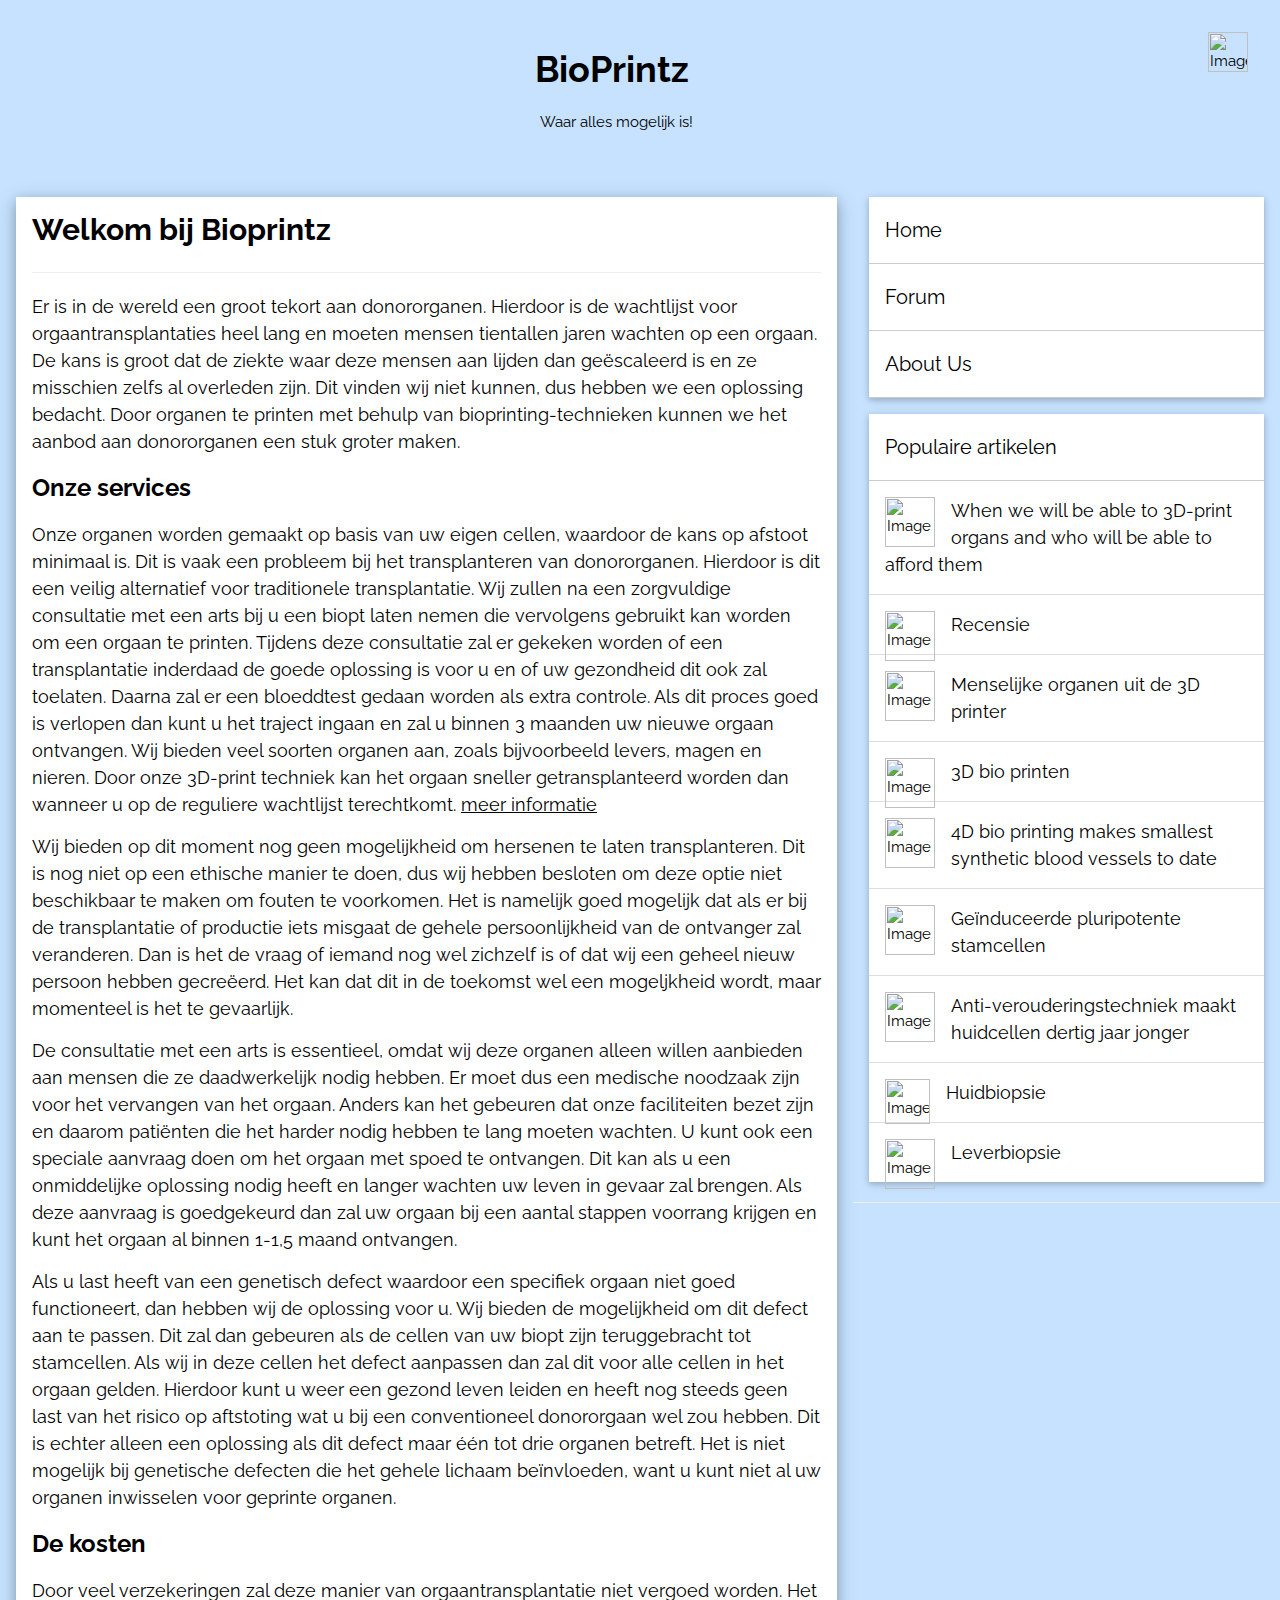
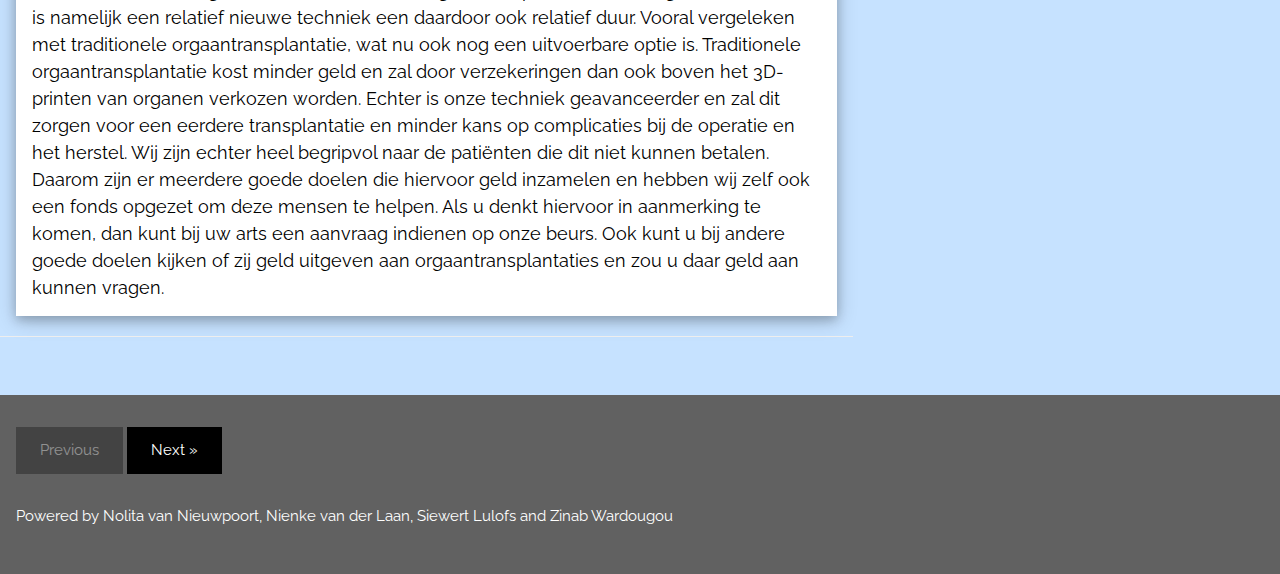
==== index.html @ 94584fa8 "Add files via upload" ====
<html><head>
    <title>Bioprintz</title>
    <meta charset="UTF-8">
    <meta name="viewport" content="width=device-width, initial-scale=1">
    <link rel="stylesheet" href="https://www.w3schools.com/w3css/4/w3.css">
    <link rel="stylesheet" href="https://fonts.googleapis.com/css?family=Raleway">
    <style>
    body,h1,h2,h3,h4,h5 {font-family: "Raleway", sans-serif}
    .center3{
      text-align: center;
    }
    </style>
    </head>
    <body style="background-color: #c6e2ff;">
    
    <!-- w3-content defines a container for fixed size centered content, 
    and is wrapped around the whole page content, except for the footer in this example -->
    <div class="w3-content" style="max-width:1400px">
    
    <!-- Header -->
    <header class="w3-container w3-center w3-padding-32">
      <div>
        <a href="login.html"> 
          <img src="https://cdn-icons-png.flaticon.com/512/154/154346.png" alt="Image" style="width:40px" class="w3-right w3-margin-right">
        </a>
     </div>
      <div>
        <a style="text-decoration:none;" href=index.html class="center3"><h1><b>BioPrintz</b></h1></a>
        <p style="position:relative; right:24px;"> Waar alles mogelijk is!</p>
      </div>
    </header>
    
    <!-- Grid -->
    <div class="w3-row">
    
    <!-- Blog entries -->
    <div class="w3-col l8 s12">
      <!-- Blog entry -->
      <div class="w3-card-4 w3-margin w3-white">
        <div class="w3-container">
          <h2><b>Welkom bij Bioprintz</b></h2>
          <hr>
          <p><h5>Er is in de wereld een groot tekort aan donororganen. Hierdoor is de wachtlijst voor orgaantransplantaties heel lang en moeten mensen 
            tientallen jaren wachten op een orgaan. De kans is groot dat de ziekte waar deze mensen aan lijden dan geëscaleerd is en ze misschien zelfs
            al overleden zijn. Dit vinden wij niet kunnen, dus hebben we een oplossing bedacht. Door organen te printen met behulp van bioprinting-technieken
            kunnen we het aanbod aan donororganen een stuk groter maken.
          </h5></p>
          <h3><b>Onze services</b></h3>
          <p><h5>Onze organen worden gemaakt op basis van uw eigen cellen, waardoor de kans op afstoot minimaal is. Dit is vaak een probleem bij het transplanteren
            van donororganen.
            Hierdoor is dit een veilig alternatief voor traditionele transplantatie. Wij zullen na een zorgvuldige consultatie met een arts
            bij u een biopt laten nemen die vervolgens gebruikt kan worden om een orgaan te printen. Tijdens deze consultatie zal er gekeken worden 
            of een transplantatie inderdaad de goede oplossing is voor u en of uw gezondheid dit ook zal toelaten. Daarna zal er een bloeddtest gedaan
             worden als extra controle. Als dit proces goed is verlopen dan kunt u het traject ingaan en zal u binnen 3 maanden uw nieuwe orgaan ontvangen.
              Wij bieden veel soorten organen aan, zoals
            bijvoorbeeld levers, magen en nieren. Door onze 3D-print techniek kan het orgaan sneller getransplanteerd worden dan wanneer u op de 
            reguliere wachtlijst terechtkomt. 
            <a href="proce.html">meer informatie</a>
          </h5>
          </p>
          <p><h5>Wij bieden op dit moment nog geen mogelijkheid om hersenen te laten transplanteren. Dit is nog niet op een ethische manier te doen,
            dus wij hebben besloten om deze optie niet beschikbaar te maken om fouten te voorkomen. Het is namelijk goed mogelijk dat als er bij de transplantatie of productie
            iets misgaat
            de gehele persoonlijkheid van de ontvanger zal veranderen. Dan is het de vraag of iemand nog wel zichzelf is of dat wij een geheel nieuw 
            persoon hebben gecreëerd. Het kan dat dit in de toekomst wel een mogeljkheid wordt, maar momenteel is het te gevaarlijk.
          </h5></p>
          <p><h5>De consultatie met een arts is essentieel, omdat wij deze organen alleen willen aanbieden aan mensen die ze daadwerkelijk nodig hebben.
            Er moet dus een medische noodzaak zijn voor het vervangen van het orgaan. Anders kan het gebeuren dat onze faciliteiten bezet zijn en daarom 
            patiënten die het harder nodig hebben te lang moeten wachten. U kunt ook een speciale aanvraag doen om het orgaan met spoed te ontvangen.
            Dit kan als u een onmiddelijke oplossing nodig heeft en langer wachten uw leven in gevaar zal brengen. Als deze aanvraag is goedgekeurd dan zal
            uw orgaan bij een aantal stappen voorrang krijgen en kunt het orgaan al binnen 1-1,5 maand ontvangen.
          </h5></p>
          <p><h5>Als u last heeft van een genetisch defect waardoor een specifiek orgaan niet goed functioneert, dan hebben wij de oplossing voor u. 
            Wij bieden de mogelijkheid om dit defect aan te passen. Dit zal dan gebeuren als de cellen van uw biopt zijn teruggebracht tot stamcellen.
            Als wij in deze cellen het defect aanpassen dan zal dit voor alle cellen in het orgaan gelden. Hierdoor kunt u weer een gezond leven leiden en 
            heeft nog steeds geen last van het risico op aftstoting wat u bij een conventioneel donororgaan wel zou hebben. Dit is echter alleen een oplossing als dit defect maar één 
            tot drie organen betreft. Het is niet mogelijk bij genetische defecten die het gehele lichaam beïnvloeden, want u kunt niet al uw organen inwisselen voor
            geprinte organen.
          </h5></p>
          <h3><b>De kosten</b></h3>
          <p><h5>Door veel verzekeringen zal deze manier van orgaantransplantatie niet vergoed worden. Het is namelijk een relatief nieuwe techniek een daardoor
            ook relatief duur. Vooral vergeleken met traditionele orgaantransplantatie, wat nu ook nog een uitvoerbare optie is. Traditionele orgaantransplantatie kost
            minder geld en zal door verzekeringen dan ook boven het 3D-printen van organen verkozen worden. Echter is onze techniek geavanceerder en zal dit zorgen voor 
            een eerdere transplantatie en minder kans op complicaties bij de operatie en het herstel. Wij zijn echter heel begripvol naar de patiënten die dit niet kunnen betalen.
            Daarom zijn er meerdere goede doelen die hiervoor geld inzamelen en hebben wij zelf ook een fonds opgezet om deze mensen te helpen. Als u denkt hiervoor in aanmerking te komen,
            dan kunt bij uw arts een aanvraag indienen op onze beurs. Ook kunt u bij andere goede doelen kijken of zij geld uitgeven aan orgaantransplantaties
            en zou u daar geld aan kunnen vragen.
          </h5></p>
        </div>
      </div>
      <hr>
    </div>
    
    <!-- Introduction menu -->
    <div class="w3-col l4">
<!---->
      <div class="w3-card w3-margin">
        <div class="w3-container w3-padding w3-white w3-hover-light-gray w3-border-bottom">
          <a style="text-decoration:none" href=index.html><h4>Home</h4></a>
        </div>                    
        <div class="w3-container w3-padding w3-white w3-hover-light-gray w3-border-bottom">
          <a style="text-decoration:none" href=commentaar.html><h4>Forum</h4></a>
        </div>
        <div class="w3-container w3-padding w3-white w3-hover-light-gray w3-border-bottom">
          <a style="text-decoration:none" href=about.html><h4>About Us</h4></a>
        </div>
      </div>
<!---->      
      <!-- In dit deel kunnen we naar artikelen referen over orgaantransplantaties en 3d printint-->
      <div class="w3-card w3-margin">
        <div class="w3-container w3-padding w3-border-bottom" style="background-color: white;">
          <h4>Populaire artikelen</h4>
        </div>
        <ul class="w3-ul w3-hoverable w3-white">
          <li class="w3-padding-16">
            <a href="https://edition.cnn.com/2022/06/10/health/3d-printed-organs-bioprinting-life-itself-wellness-scn/index.html" target="_blank">
              <img src="https://media.cnn.com/api/v1/images/stellar/prod/220601171738-02-3d-printed-organs.jpg?c=16x9&q=h_720,w_1280,c_fill/f_webp" alt="Image" class="w3-left w3-margin-right" style="width:50px">
              </a>
            <span class="w3-large">When we will be able to 3D-print organs and who will be able to afford them</span><br>
          </li>
          <li class="w3-padding-16">
            <a href="recensie.html">
              <img src="https://media.cnn.com/api/v1/images/stellar/prod/220601171740-01-3d-printed-organs.jpg?c=16x9&q=h_720,w_1280,c_fill/f_webp" alt="Image" class="w3-left w3-margin-right" style="width:50px">
            </a>
            <span class="w3-large">Recensie</span>  
          </li>
          <li class="w3-padding-16">
            <a href="https://science-communication.sites.uu.nl/2020/11/04/menselijke-organen-uit-de-3d-printer/" target="_blank">
              <img src="https://science-communication.sites.uu.nl/wp-content/uploads/sites/648/2020/10/JR-278x185.jpg" alt="Image" class="w3-left w3-margin-right" style="width:50px">
              </a>
            <span class="w3-large">Menselijke organen uit de 3D printer</span><br>
          </li> 
          <li class="w3-padding-16">
            <a href="https://www.peterjoosten.net/3d-bio-printen/" target="_blank">
              <img src="https://www.peterjoosten.net/wp-content/uploads/2016/02/IMG_0213.jpg" alt="Image" class="w3-left w3-margin-right" style="width:50px">
              </a>
            <span class="w3-large">3D bio printen</span><br>
          </li>   
          <li class="w3-padding-16">
            <a href="https://3dprintingindustry.com/news/4d-bioprinting-makes-smallest-sythetic-blood-vessels-date-123036/" target="_blank">
              <img src="https://cdn.pixabay.com/photo/2018/10/02/18/00/artwork-3719499_640.jpg" alt="Image" class="w3-left w3-margin-right" style="width:50px">
              </a>
            <span class="w3-large">4D bio printing makes smallest synthetic blood vessels to date</span><br>
          </li> 
          <li class="w3-padding-16">
            <a href="https://www.nemokennislink.nl/publicaties/geinduceerde-pluripotente-stamcellen/" target="_blank">
              <img src="https://67a9f12c562e4385958ef41a7bba215b.objectstore.eu/assets_production/system/files/000/239/896/large/shinya_yamanaka.jpg?1495146685" alt="Image" class="w3-left w3-margin-right" style="width:50px">
              </a>
            <span class="w3-large">Geïnduceerde pluripotente stamcellen</span><br>
          </li>   
          <li class="w3-padding-16">
            <a href="https://www.newscientist.nl/nieuws/anti-verouderingstechniek-jongere-huidcellen/" target="_blank">
              <img src="https://www.newscientist.nl/app/uploads/huid-3-1536x974.jpg" alt="Image" class="w3-left w3-margin-right" style="width:50px">
              </a>
            <span class="w3-large">Anti-verouderingstechniek maakt huidcellen dertig jaar jonger</span><br>
          </li>
          <li class="w3-padding-16">
            <a href="https://www.huidarts.com/huidbehandelingen/huidbiopsie/" target="_blank">
              <img src="https://www.huidarts.com/wp-content/uploads/2015/06/shutterstock_122376973-Chirurgie-200x200.jpg" alt="Image" class="w3-left w3-margin-right" style="width:45px">
              </a>
            <span class="w3-large">Huidbiopsie</span><br>
          </li>
          <li class="w3-padding-16">
            <a href="https://www.radboudumc.nl/patientenzorg/onderzoeken/leverbiopsie" target="_blank">
              <img src="https://www.radboudumc.nl/getmedia/c8fbb289-df91-40cc-a2db-7ecabc0fbfc5/MDL-voedsel-infuus-2.aspx?width=4000&height=2667&ext=.jpg&type=BlockColumn1Zoom1" alt="Image" class="w3-left w3-margin-right" style="width:50px">
              </a>
            <span class="w3-large">Leverbiopsie</span><br>
          </li>
        </ul>
      </div>  <!-- referenties eindigen hier-->
      <hr> 
    </div>
    <!-- END GRID -->
    </div><br>
    <!-- END w3-content -->
    </div>
    
    <!-- Footer -->
    <footer class="w3-container w3-dark-grey w3-padding-32 w3-margin-top">
      <button class="w3-button w3-black w3-disabled w3-padding-large w3-margin-bottom">Previous</button>
      <button class="w3-button w3-black w3-padding-large w3-margin-bottom">Next »</button>
      <p>Powered by Nolita van Nieuwpoort, Nienke van der Laan, Siewert Lulofs and Zinab Wardougou</p>
    </footer>
    
    
    </body>
    </html>
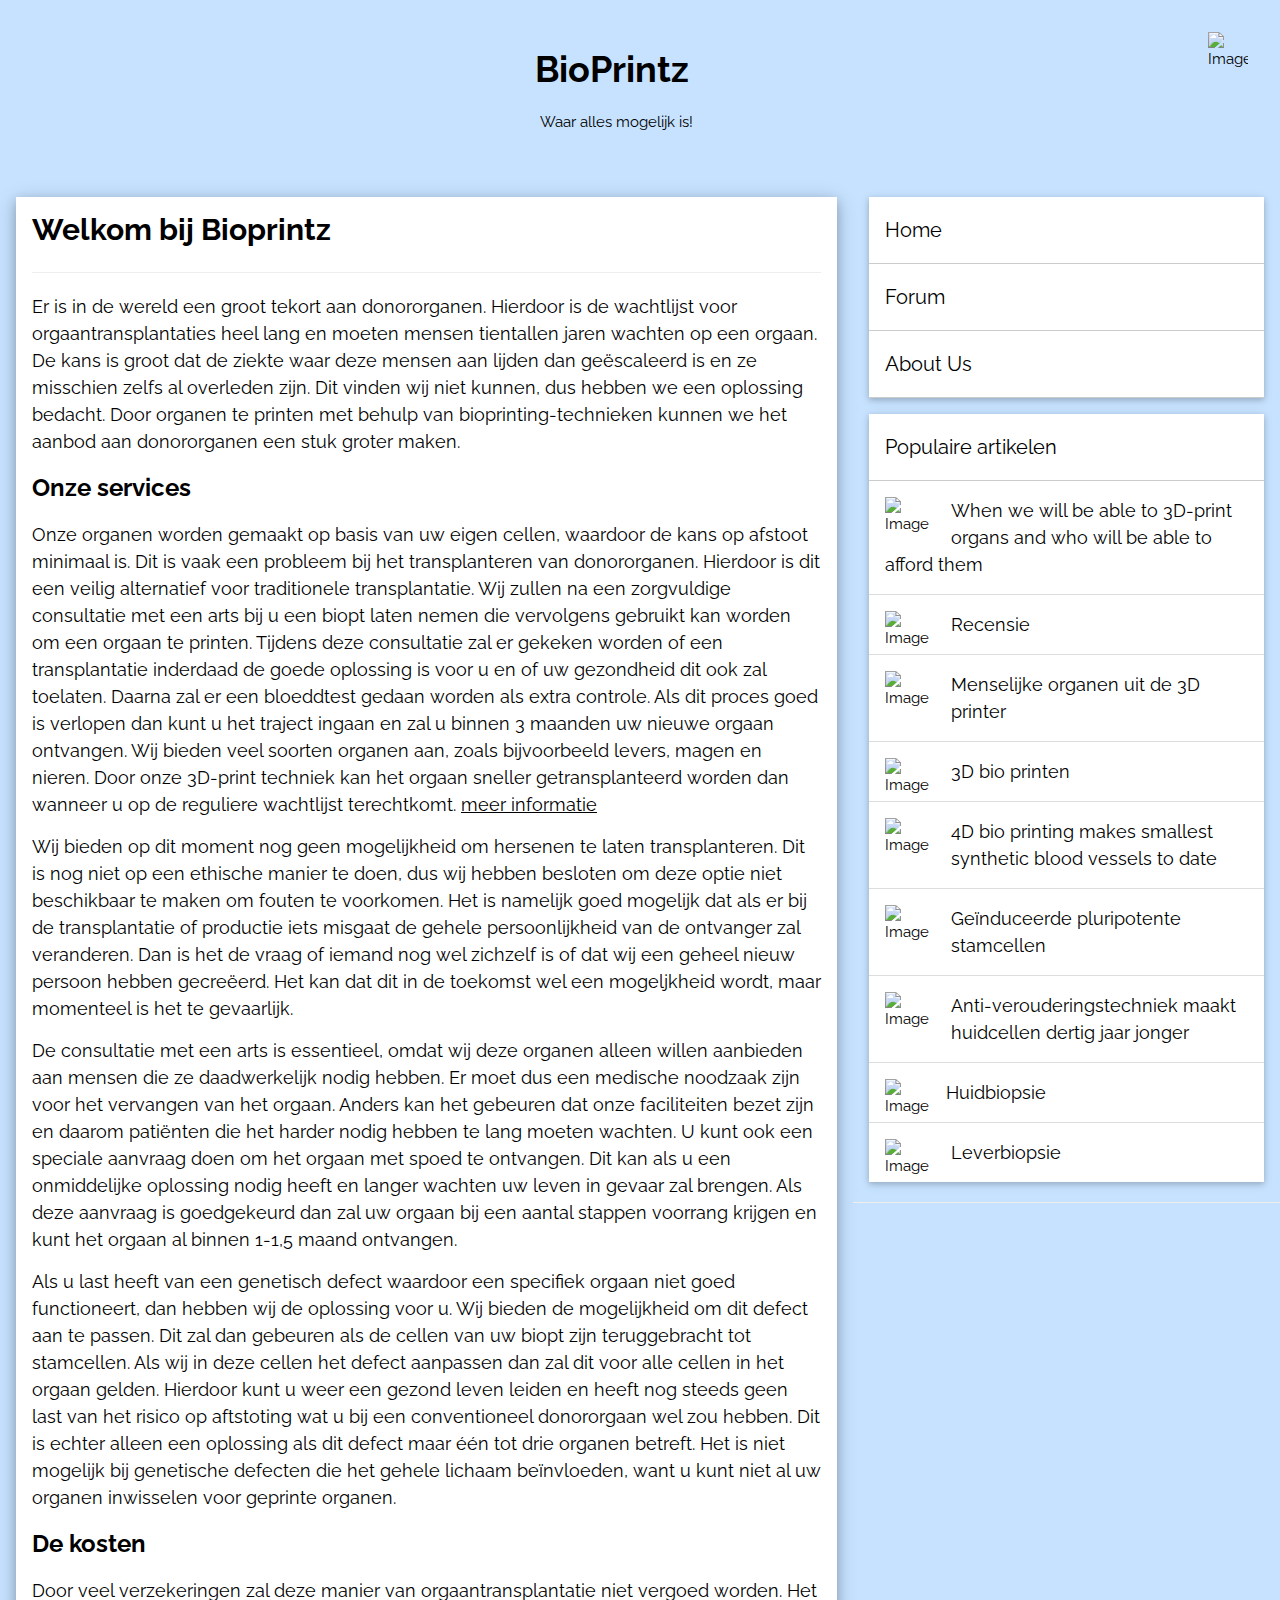
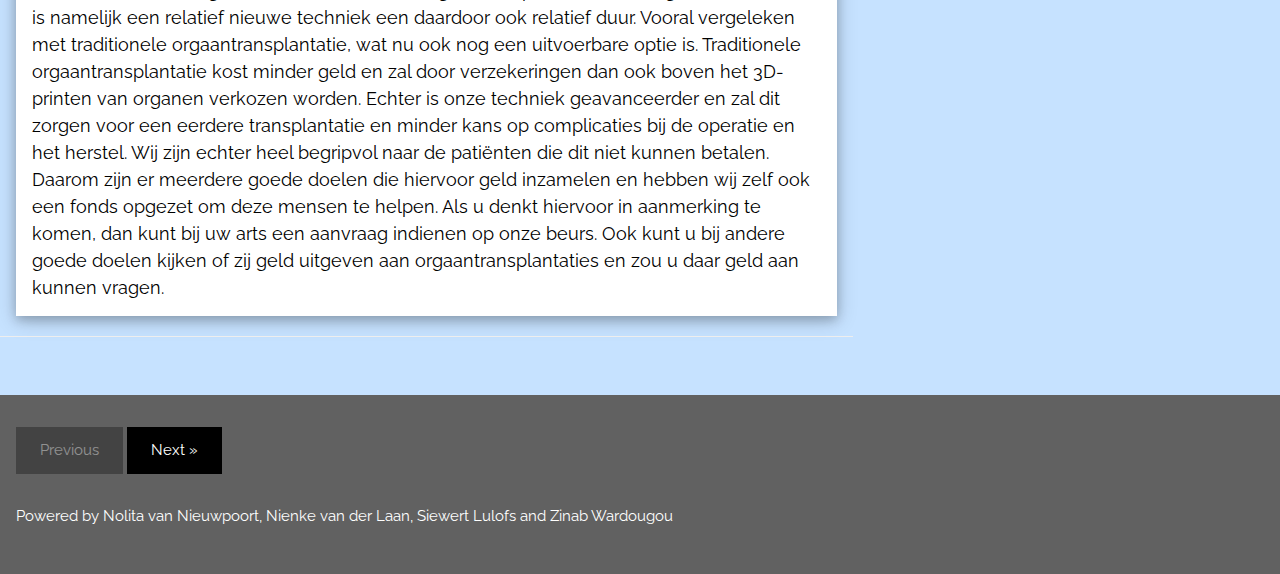
==== commit 1c97255a: "Update index.html" ====
--- a/index.html
+++ b/index.html
@@ -1,4 +1,4 @@
-<html><head>
+<!DOCTYPE html><head>
     <title>Bioprintz</title>
     <meta charset="UTF-8">
     <meta name="viewport" content="width=device-width, initial-scale=1">
@@ -184,4 +184,4 @@
     
     
     </body>
-    </html>+    </html>
